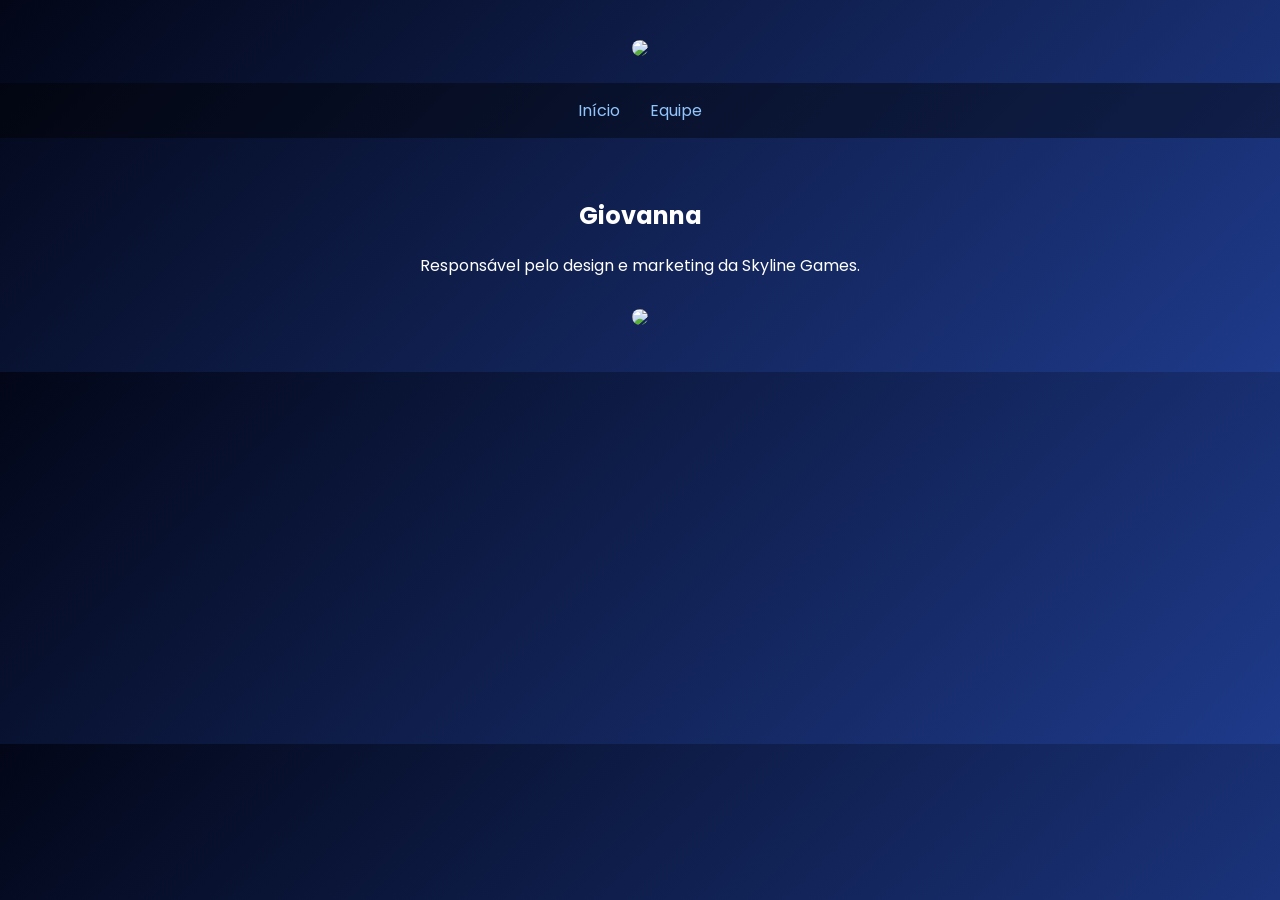
==== ana.html @ ed568333 "Add files via upload" ====
<!DOCTYPE html>
<html lang="pt-br">
<head>
  <meta charset="UTF-8">
  <title>Ana Laura</title>

  <link href="https://fonts.googleapis.com/css2?family=Poppins:wght@300;500;700&display=swap" rel="stylesheet">
  <link rel="stylesheet" href="style.css">
</head>

<body>

<header>
  <img src="logo.png" class="logo">
</header>

<nav>
  <a href="index.html">Início</a>
  <a href="equipe.html">Equipe</a>
</nav>

<main class="container">

  <h2>Giovanna</h2>
  <p>Responsável pelo design e marketing da Skyline Games.</p>

  <img src="https://via.placeholder.com/150">

</main>

</body>
</html>
---- style.css ----
body {
  margin: 0;
  font-family: 'Poppins', sans-serif;
  background: linear-gradient(135deg, #020617, #1e3a8a);
  color: white;
}

/* HEADER */
header {
  text-align: center;
  padding: 20px;
}

.logo {
  width: 80px;
}

/* MENU */
nav {
  display: flex;
  justify-content: center;
  gap: 30px;
  background: rgba(0,0,0,0.4);
  padding: 15px;
}

nav a {
  color: #93c5fd;
  text-decoration: none;
}

nav a:hover {
  color: white;
}

/* CONTEÚDO */
.container {
  max-width: 900px;
  margin: auto;
  text-align: center;
  padding: 40px;
}

/* CARDS */
.cards {
  display: flex;
  justify-content: center;
  flex-wrap: wrap;
  gap: 20px;
}

.card {
  background: rgba(255,255,255,0.05);
  padding: 20px;
  border-radius: 15px;
  width: 160px;
  text-decoration: none;
  color: white;
  transition: 0.3s;
}

.card:hover {
  transform: scale(1.05);
}

.card img {
  width: 80px;
  border-radius: 50%;
}

/* IMAGENS */
img {
  max-width: 100%;
  margin-top: 20px;
  border-radius: 10px;
}

/* ===== DOCS DESIGN ===== */

.container h2 {
  margin-bottom: 20px;
}

.container h3 {
  margin-top: 40px;
  color: #60a5fa;
}

.container h4 {
  margin-top: 20px;
  color: #93c5fd;
}

.container p {
  line-height: 1.6;
  margin: 10px 0;
}

.container ul,
.container ol {
  text-align: left;
  max-width: 600px;
  margin: 10px auto;
}

.container li {
  margin: 5px 0;
}

hr {
  border: none;
  height: 1px;
  background: rgba(255,255,255,0.2);
  margin: 40px 0;
}

/* BOTÕES */
.container a {
  display: inline-block;
  margin-top: 10px;
  padding: 8px 12px;
  background: #3b82f6;
  border-radius: 6px;
  color: white;
  text-decoration: none;
}

.container a:hover {
  background: #2563eb;
}
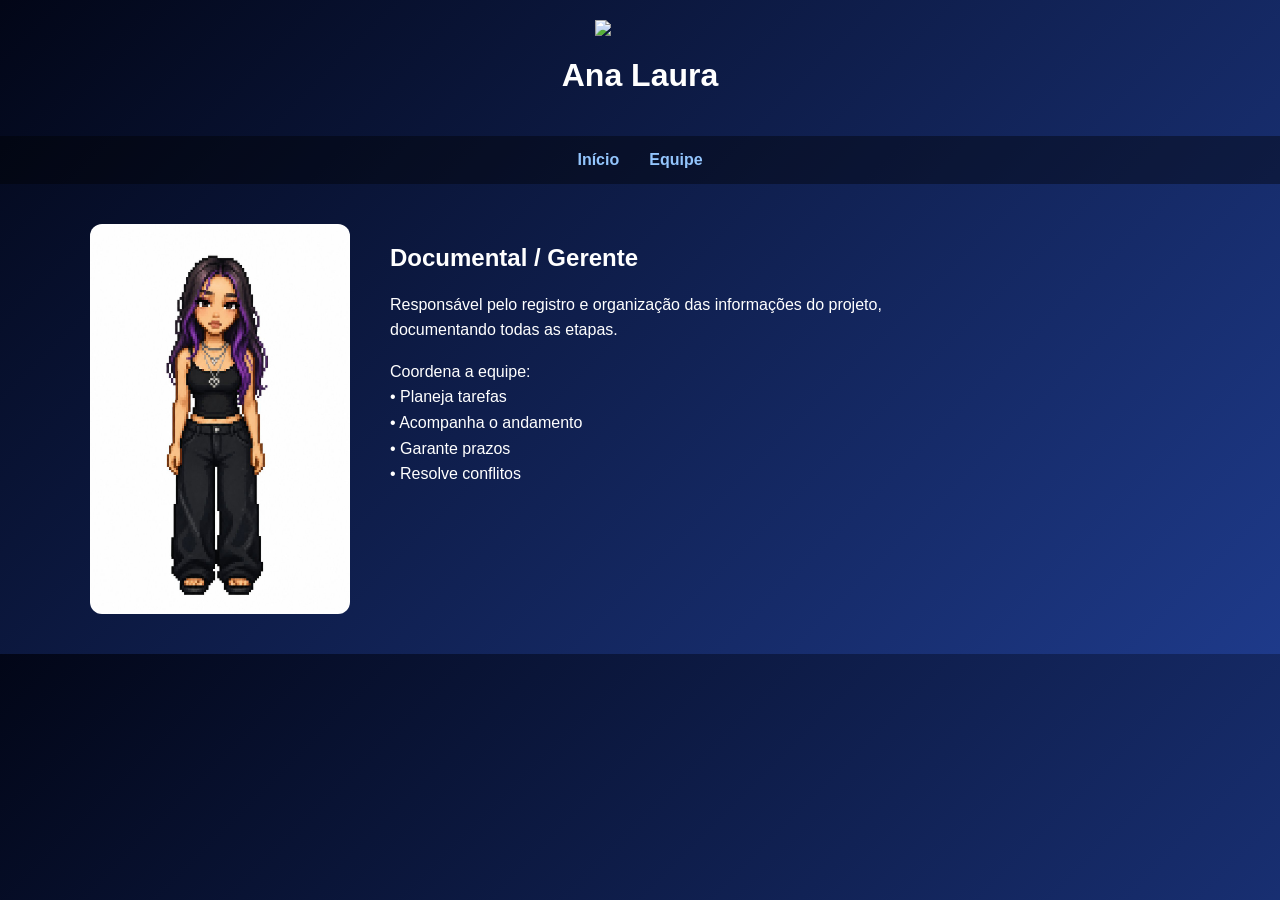
==== commit 434bf5de: "Add files via upload" ====
--- a/ana.html
+++ b/ana.html
@@ -1,30 +1,43 @@
 <!DOCTYPE html>
 <html lang="pt-br">
 <head>
-  <meta charset="UTF-8">
-  <title>Ana Laura</title>
-
-  <link href="https://fonts.googleapis.com/css2?family=Poppins:wght@300;500;700&display=swap" rel="stylesheet">
-  <link rel="stylesheet" href="style.css">
+<meta charset="UTF-8">
+<title>Ana Laura</title>
+<link rel="stylesheet" href="style.css">
 </head>
 
 <body>
 
 <header>
-  <img src="logo.png" class="logo">
+<img src="logo.jpeg" class="logo">
+<h1>Ana Laura</h1>
 </header>
 
 <nav>
-  <a href="index.html">Início</a>
-  <a href="equipe.html">Equipe</a>
+<a href="index.html">Início</a>
+<a href="equipe.html">Equipe</a>
 </nav>
 
-<main class="container">
+<main class="container perfil">
 
-  <h2>Giovanna</h2>
-  <p>Responsável pelo design e marketing da Skyline Games.</p>
+<img src="ana.jpeg">
 
-  <img src="https://via.placeholder.com/150">
+<div>
+<h2>Documental / Gerente</h2>
+
+<p>
+Responsável pelo registro e organização das informações do projeto, documentando todas as etapas.
+</p>
+
+<p>
+Coordena a equipe:
+<br>• Planeja tarefas
+<br>• Acompanha o andamento
+<br>• Garante prazos
+<br>• Resolve conflitos
+</p>
+
+</div>
 
 </main>
 
--- a/style.css
+++ b/style.css
@@ -12,7 +12,18 @@
 }
 
 .logo {
-  width: 80px;
+  width: 90px;
+  display: block;
+  margin: 0 auto;
+}
+
+/* SUBTÍTULO CENTRAL */
+.subtitulo {
+  text-align: center;
+  width: 100%;
+  margin: 10px auto;
+  font-size: 18px;
+  color: #93c5fd;
 }
 
 /* MENU */
@@ -27,33 +38,49 @@
 nav a {
   color: #93c5fd;
   text-decoration: none;
+  font-weight: bold;
 }
 
 nav a:hover {
   color: white;
 }
 
-/* CONTEÚDO */
+/* CONTAINER */
 .container {
-  max-width: 900px;
+  max-width: 1100px;
   margin: auto;
+  padding: 40px;
+}
+
+/* TÍTULOS */
+h1, h2, h3 {
   text-align: center;
-  padding: 40px;
+}
+
+/* TEXTOS */
+p {
+  text-align: left;
+  line-height: 1.6;
+}
+
+/* INÍCIO */
+.inicio p {
+  max-width: 800px;
+  margin: 20px auto;
 }
 
 /* CARDS */
 .cards {
   display: flex;
-  justify-content: center;
   flex-wrap: wrap;
   gap: 20px;
 }
 
 .card {
   background: rgba(255,255,255,0.05);
-  padding: 20px;
+  padding: 15px;
   border-radius: 15px;
-  width: 160px;
+  width: 220px;
   text-decoration: none;
   color: white;
   transition: 0.3s;
@@ -63,68 +90,59 @@
   transform: scale(1.05);
 }
 
+/* IMAGENS MEMBROS */
 .card img {
-  width: 80px;
-  border-radius: 50%;
+  width: 100%;
+  height: auto;
+  border-radius: 12px;
 }
 
-/* IMAGENS */
-img {
-  max-width: 100%;
-  margin-top: 20px;
-  border-radius: 10px;
+/* PERFIL */
+.perfil {
+  display: flex;
+  gap: 40px;
+  align-items: flex-start;
 }
 
-/* ===== DOCS DESIGN ===== */
-
-.container h2 {
-  margin-bottom: 20px;
+.perfil img {
+  width: 260px;
+  border-radius: 12px;
 }
 
-.container h3 {
-  margin-top: 40px;
-  color: #60a5fa;
+.perfil div {
+  max-width: 600px;
 }
 
-.container h4 {
-  margin-top: 20px;
-  color: #93c5fd;
+/* NÃO CENTRALIZAR TÍTULOS DOS MEMBROS */
+.perfil h1,
+.perfil h2,
+.perfil h3 {
+  text-align: left;
 }
 
-.container p {
-  line-height: 1.6;
-  margin: 10px 0;
+/* IMAGEM REVISTA */
+.img-lateral {
+  float: right;
+  width: 320px;
+  margin: 0 0 20px 20px;
+  border-radius: 12px;
 }
 
-.container ul,
-.container ol {
-  text-align: left;
-  max-width: 600px;
-  margin: 10px auto;
+.clear {
+  clear: both;
 }
 
-.container li {
-  margin: 5px 0;
+/* IMAGEM JOGO */
+.img-jogo {
+  display: block;
+  margin: 30px auto;
+  max-width: 600px;
+  border-radius: 12px;
 }
 
 hr {
+  margin: 40px 0;
   border: none;
   height: 1px;
   background: rgba(255,255,255,0.2);
-  margin: 40px 0;
-}
-
-/* BOTÕES */
-.container a {
-  display: inline-block;
-  margin-top: 10px;
-  padding: 8px 12px;
-  background: #3b82f6;
-  border-radius: 6px;
-  color: white;
-  text-decoration: none;
-}
-
-.container a:hover {
-  background: #2563eb;
 }
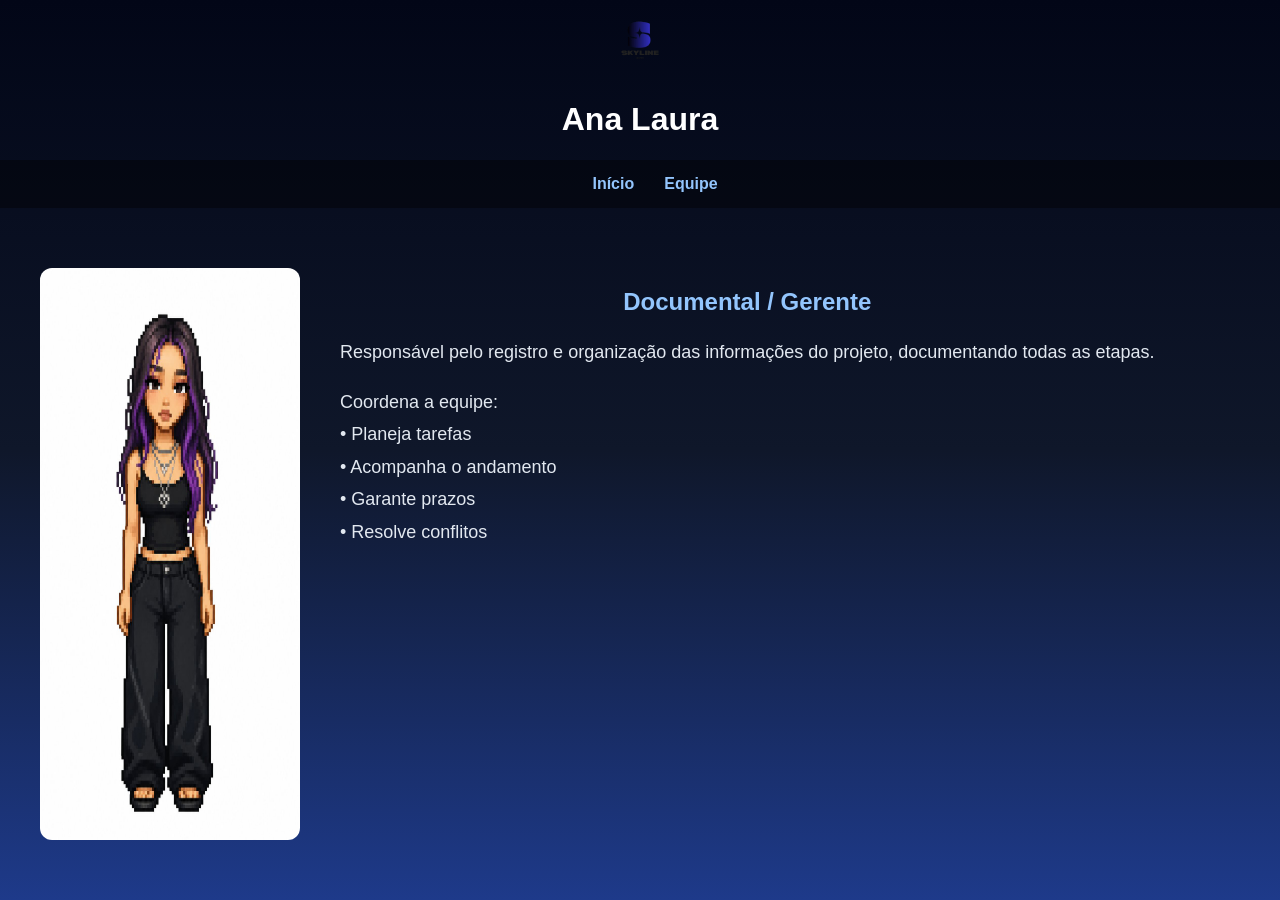
==== commit 151c6e63: "Add files via upload" ====
--- a/ana.html
+++ b/ana.html
@@ -9,7 +9,7 @@
 <body>
 
 <header>
-<img src="logo.jpeg" class="logo">
+<img src="logo.png" class="logo">
 <h1>Ana Laura</h1>
 </header>
 
--- a/style.css
+++ b/style.css
@@ -1,27 +1,24 @@
 body {
   margin: 0;
   font-family: 'Poppins', sans-serif;
-  background: linear-gradient(135deg, #020617, #1e3a8a);
+  background: linear-gradient(180deg, #020617, #0f172a, #1e3a8a);
   color: white;
 }
 
 /* HEADER */
 header {
-  text-align: center;
-  padding: 20px;
+  display: flex;
+  flex-direction: column;
+  align-items: center;
+  justify-content: center;
 }
 
 .logo {
-  width: 90px;
-  display: block;
-  margin: 0 auto;
-}
-
-/* SUBTÍTULO CENTRAL */
+  width: 80px;
+}
+
+/* SUBTÍTULO */
 .subtitulo {
-  text-align: center;
-  width: 100%;
-  margin: 10px auto;
   font-size: 18px;
   color: #93c5fd;
 }
@@ -47,40 +44,51 @@
 
 /* CONTAINER */
 .container {
-  max-width: 1100px;
+  max-width: 1200px;
   margin: auto;
-  padding: 40px;
+  padding: 60px 20px;
 }
 
 /* TÍTULOS */
-h1, h2, h3 {
-  text-align: center;
-}
-
-/* TEXTOS */
+h1, h2 {
+  text-align: center;
+}
+
+.titulo-secao {
+  font-size: 32px;
+  margin-bottom: 20px;
+}
+
+.titulo-secao::after {
+  content: "";
+  width: 60px;
+  height: 3px;
+  background: #60a5fa;
+  display: block;
+  margin: 10px auto;
+}
+
+/* TEXTO */
 p {
-  text-align: left;
-  line-height: 1.6;
-}
-
-/* INÍCIO */
-.inicio p {
-  max-width: 800px;
-  margin: 20px auto;
+  font-size: 18px;
+  line-height: 1.8;
+  color: #e2e8f0;
 }
 
 /* CARDS */
 .cards {
   display: flex;
+  gap: 20px;
   flex-wrap: wrap;
-  gap: 20px;
+  justify-content: center;
 }
 
 .card {
+  width: 220px;
   background: rgba(255,255,255,0.05);
+  border-radius: 15px;
   padding: 15px;
-  border-radius: 15px;
-  width: 220px;
+  text-align: center;
   text-decoration: none;
   color: white;
   transition: 0.3s;
@@ -90,10 +98,8 @@
   transform: scale(1.05);
 }
 
-/* IMAGENS MEMBROS */
 .card img {
   width: 100%;
-  height: auto;
   border-radius: 12px;
 }
 
@@ -101,7 +107,6 @@
 .perfil {
   display: flex;
   gap: 40px;
-  align-items: flex-start;
 }
 
 .perfil img {
@@ -109,40 +114,213 @@
   border-radius: 12px;
 }
 
-.perfil div {
-  max-width: 600px;
-}
-
-/* NÃO CENTRALIZAR TÍTULOS DOS MEMBROS */
-.perfil h1,
-.perfil h2,
-.perfil h3 {
-  text-align: left;
-}
-
-/* IMAGEM REVISTA */
+.perfil h2 {
+  text-align: center;
+  color: #93c5fd;
+}
+
+/* IMAGEM HISTÓRIA */
 .img-lateral {
   float: right;
-  width: 320px;
-  margin: 0 0 20px 20px;
-  border-radius: 12px;
+  width: 350px;
+  margin: 10px 0 20px 30px;
+  border-radius: 12px;
+  box-shadow: 0 0 20px rgba(0,0,0,0.4);
 }
 
 .clear {
   clear: both;
 }
 
-/* IMAGEM JOGO */
+/* IMAGEM MECÂNICA */
 .img-jogo {
   display: block;
-  margin: 30px auto;
-  max-width: 600px;
-  border-radius: 12px;
-}
-
-hr {
-  margin: 40px 0;
-  border: none;
-  height: 1px;
-  background: rgba(255,255,255,0.2);
+  margin: 40px auto;
+  width: 100%;
+  max-width: 900px;
+  border-radius: 12px;
+  box-shadow: 0 0 25px rgba(0,0,0,0.5);
+}
+
+/* TEXTO CONTROLES */
+.info-controles {
+  text-align: center;
+  margin-top: 20px;
+}
+
+.info-controles p {
+  margin: 0;
+  font-size: 18px;
+  line-height: 1.6;
+  text-align: center;
+}
+
+/* RESPONSIVO */
+@media (max-width: 768px) {
+  .img-lateral {
+    float: none;
+    width: 100%;
+    margin: 20px 0;
+  }
+}
+
+/* INTRO */
+#intro {
+  position: fixed;
+  top: 0;
+  left: 0;
+  width: 100%;
+  height: 100%;
+  background: #000;
+  display: flex;
+  justify-content: center;
+  align-items: center;
+  z-index: 9999;
+}
+
+#videoIntro {
+  width: 100%;
+  height: 100%;
+  object-fit: cover;
+}
+
+/* ========================= */
+/* 🔥 FIX GLOBAL DEFINITIVO */
+/* ========================= */
+
+html, body {
+  width: 100%;
+  max-width: 100%;
+  overflow-x: hidden;
+  margin: 0;
+  padding: 0;
+}
+
+body {
+  min-height: 100vh;
+  display: flex;
+  flex-direction: column;
+}
+
+main.container {
+  flex: 1;
+  width: 100%;
+}
+
+header, nav, main {
+  width: 100%;
+}
+
+img {
+  max-width: 100%;
+  height: auto;
+  display: block;
+}
+
+.container {
+  width: 100%;
+  max-width: 1200px;
+  min-width: 1200px;
+}
+
+.info-controles p strong {
+  padding: 6px 10px;
+  border-radius: 6px;
+  background: rgba(255, 255, 255, 0.08);
+  transition: 0.2s;
+  display: inline-block;
+  cursor: pointer;
+}
+
+/* efeito hover (PC) */
+.info-controles p strong:hover {
+  background: rgba(96, 165, 250, 0.5);
+  transform: scale(1.1);
+  box-shadow: 0 0 10px rgba(96, 165, 250, 0.6);
+}
+
+.teclas-img {
+  transition: 0.3s ease;
+  border-radius: 12px;
+  cursor: pointer;
+}
+
+.info-controles {
+  display: flex;
+  flex-direction: column;
+  align-items: center;
+  gap: 10px;
+}
+
+@media (max-width: 768px) {
+
+  /* 🔥 evita tudo ficar “gigante ou quebrado” */
+  body {
+    font-size: 16px;
+  }
+
+  /* 🔥 títulos menores no celular */
+  h1 {
+    font-size: 24px;
+  }
+
+  .titulo-secao {
+    font-size: 24px;
+  }
+
+  p {
+    font-size: 16px;
+    line-height: 1.6;
+  }
+
+  /* 🔥 menu vira mais compacto */
+  nav {
+    gap: 15px;
+    flex-wrap: wrap;
+    padding: 10px;
+  }
+
+  nav a {
+    font-size: 14px;
+  }
+
+  /* 🔥 container não “aperta demais” */
+  .container {
+    padding: 30px 15px;
+  }
+
+  /* 🔥 imagens sempre dentro da tela */
+  .img-lateral,
+  .img-jogo {
+    width: 100%;
+    float: none;
+    margin: 20px 0;
+  }
+
+  /* 🔥 cards em coluna no celular */
+  .cards {
+    flex-direction: column;
+    align-items: center;
+  }
+
+  .card {
+    width: 90%;
+  }
+
+  /* 🔥 controles mais compactos */
+  .info-controles p {
+    font-size: 15px;
+  }
+
+  /* 🔥 LOGO menor */
+  .logo {
+    width: 60px;
+  }
+
+  /* 🔥 INTRO (VÍDEO) no celular */
+  #videoIntro {
+    width: 100%;
+    height: 100%;
+    object-fit: cover;
+  }
 }
